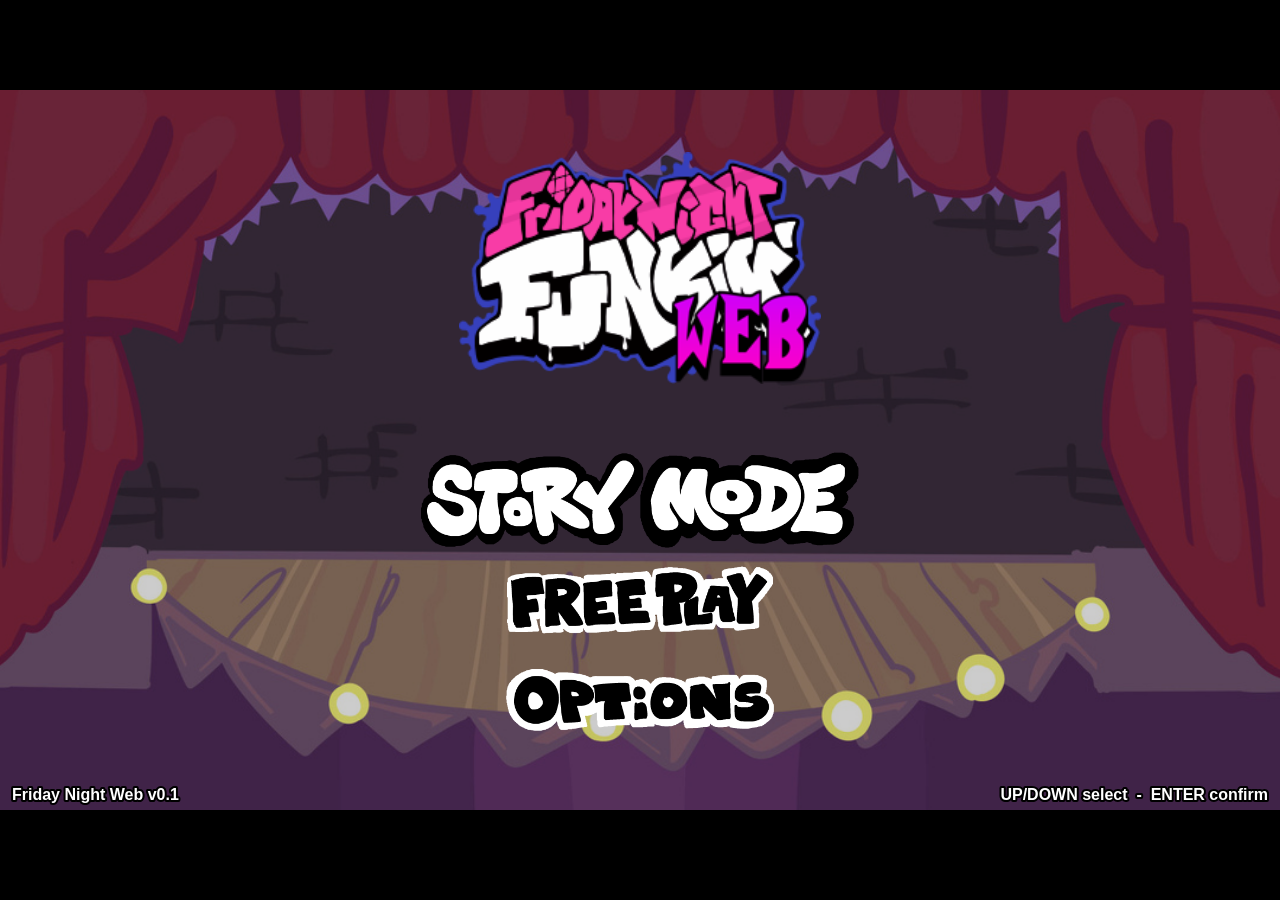
==== index.html @ 79d330eb "Initial commit" ====
<!DOCTYPE html>
<html lang="en">
<head>
  <meta charset="utf-8">
  <meta name="viewport" content="width=device-width, initial-scale=1">
  <title>Friday Night Web</title>
  <link rel="stylesheet" href="css/style.css">
</head>
<body>
  <canvas id="game" width="1280" height="720"></canvas>
  <div id="file-warning" hidden>
    <h1>Friday Night Web</h1>
    <p>This page has to be served by a local web server (browsers block loading game files from <code>file://</code>).</p>
    <p>Double-click <b>start.bat</b> in the project folder, then open <a href="http://localhost:8080">http://localhost:8080</a>.</p>
  </div>
  <script type="module" src="js/main.js"></script>
</body>
</html>
---- css/style.css ----
@font-face {
  font-family: 'VCR OSD Mono';
  src: url('../assets/fonts/VCR_OSD_MONO_1.001.ttf') format('truetype');
}

html, body {
  margin: 0;
  height: 100%;
  background: #000;
  overflow: hidden;
}
body {
  display: flex;
  align-items: center;
  justify-content: center;
  font-family: "Segoe UI", Arial, sans-serif;
  color: #fff;
}
#game {
  display: block;
  background: #000;
  image-rendering: auto;
  outline: none;
}
#file-warning {
  position: fixed;
  inset: 0;
  display: flex;
  flex-direction: column;
  align-items: center;
  justify-content: center;
  text-align: center;
  background: #111;
  padding: 2rem;
}
#file-warning[hidden] { display: none; }
#file-warning a { color: #31b0d1; }
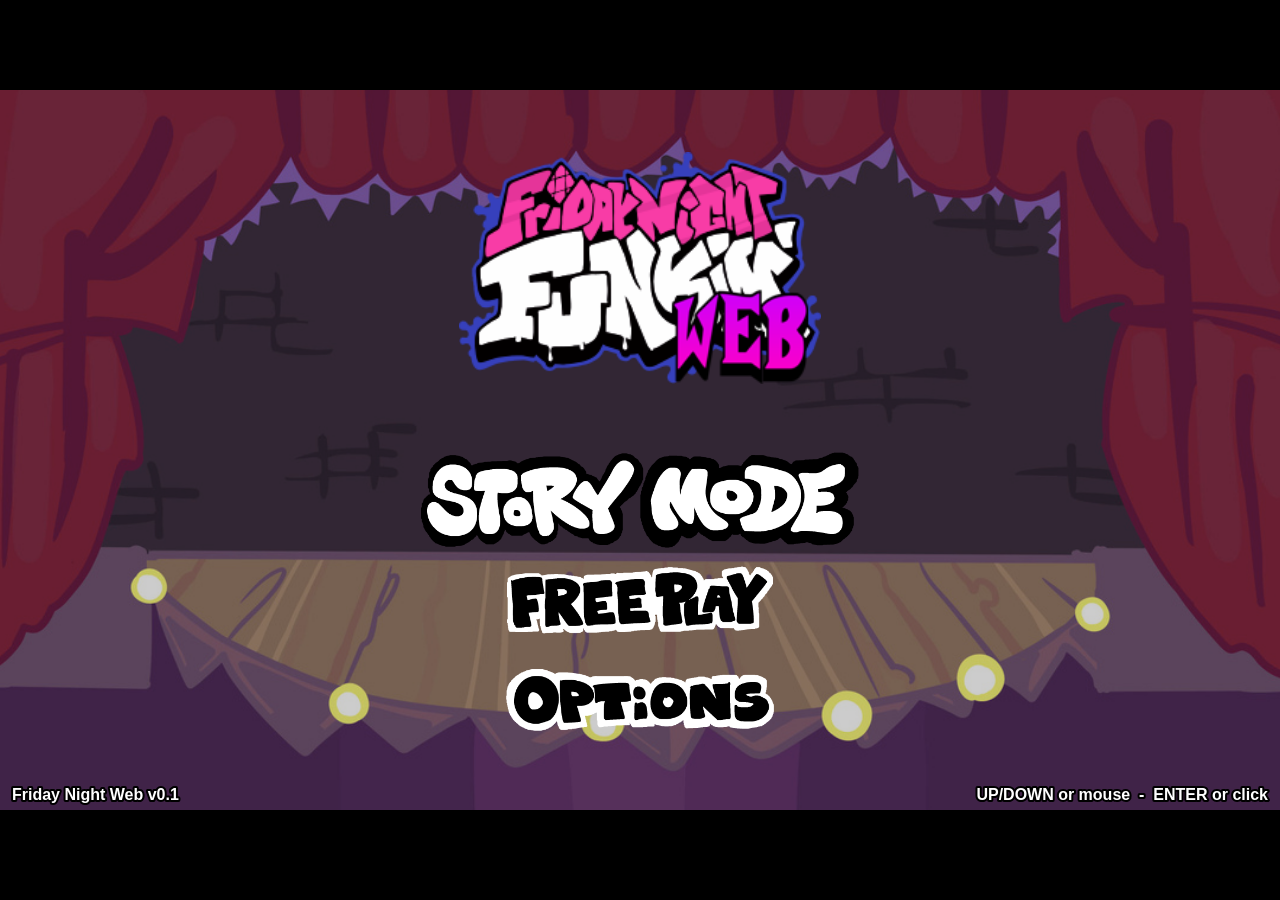
==== commit 61e14c32: "Fix character pose drift, unflip BF, and add mobile support - Character.groundLock() pins each pose'" ====
--- a/index.html
+++ b/index.html
@@ -2,12 +2,19 @@
 <html lang="en">
 <head>
   <meta charset="utf-8">
-  <meta name="viewport" content="width=device-width, initial-scale=1">
+  <meta name="viewport" content="width=device-width, initial-scale=1, maximum-scale=1, user-scalable=no, viewport-fit=cover">
+  <meta name="mobile-web-app-capable" content="yes">
+  <meta name="apple-mobile-web-app-capable" content="yes">
+  <meta name="apple-mobile-web-app-status-bar-style" content="black">
   <title>Friday Night Web</title>
   <link rel="stylesheet" href="css/style.css">
 </head>
 <body>
   <canvas id="game" width="1280" height="720"></canvas>
+  <div id="rotate-hint" hidden>
+    <div class="phone">&#128241;</div>
+    <p>Rotate your device to landscape to play.</p>
+  </div>
   <div id="file-warning" hidden>
     <h1>Friday Night Web</h1>
     <p>This page has to be served by a local web server (browsers block loading game files from <code>file://</code>).</p>
--- a/css/style.css
+++ b/css/style.css
@@ -8,6 +8,13 @@
   height: 100%;
   background: #000;
   overflow: hidden;
+  /* Keep the page from being zoomed, scrolled or double-tap-zoomed on touch
+     devices so gestures land on the game canvas. */
+  touch-action: none;
+  overscroll-behavior: none;
+  -webkit-user-select: none;
+  user-select: none;
+  -webkit-tap-highlight-color: transparent;
 }
 body {
   display: flex;
@@ -35,3 +42,24 @@
 }
 #file-warning[hidden] { display: none; }
 #file-warning a { color: #31b0d1; }
+
+/* Prompt phones held in portrait to rotate, since the game is 16:9 landscape. */
+#rotate-hint {
+  position: fixed;
+  inset: 0;
+  display: flex;
+  flex-direction: column;
+  align-items: center;
+  justify-content: center;
+  text-align: center;
+  background: #000;
+  padding: 2rem;
+  z-index: 10;
+}
+#rotate-hint[hidden] { display: none; }
+#rotate-hint .phone { font-size: 64px; animation: rotate-hint 1.6s ease-in-out infinite; }
+#rotate-hint p { font-size: 20px; margin-top: 16px; }
+@keyframes rotate-hint {
+  0%, 40% { transform: rotate(0deg); }
+  60%, 100% { transform: rotate(-90deg); }
+}
